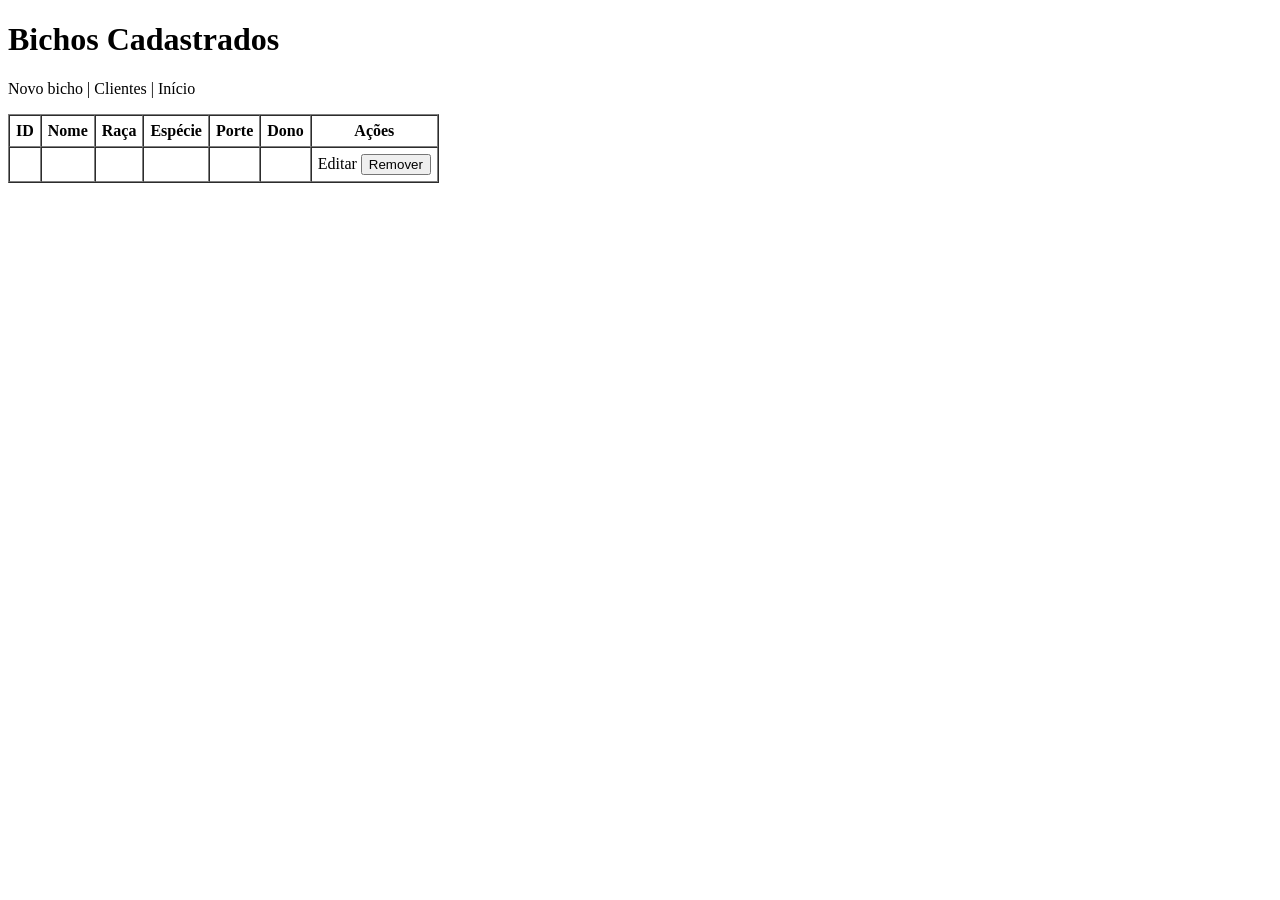
==== src/main/resources/templates/animais.html @ 70ef3036 "listagem com nome do dono, edicao e remocao de bichos" ====
<!DOCTYPE html>
<html xmlns:th="http://www.thymeleaf.org" lang="pt-BR">
<head>
    <meta charset="UTF-8">
    <title>Bichos - Pet Bem-Estar</title>
</head>
<body>
    <h1>Bichos Cadastrados</h1>

    <p>
        <a th:href="@{/animais/novo}">Novo bicho</a> |
        <a th:href="@{/clientes}">Clientes</a> |
        <a th:href="@{/}">Início</a>
    </p>

    <table border="1" cellpadding="6" cellspacing="0">
        <thead>
            <tr>
                <th>ID</th>
                <th>Nome</th>
                <th>Raça</th>
                <th>Espécie</th>
                <th>Porte</th>
                <th>Dono</th>
                <th>Ações</th>
            </tr>
        </thead>
        <tbody>
            <tr th:each="animal : ${animais}">
                <td th:text="${animal.id}"></td>
                <td th:text="${animal.nome}"></td>
                <td th:text="${animal.raca}"></td>
                <td th:text="${animal.especie}"></td>
                <td th:text="${animal.porte}"></td>
                <td th:text="${animal.dono != null ? animal.dono.nome : ''}"></td>
                <td>
                    <a th:href="@{/animais/editar/{id}(id=${animal.id})}">Editar</a>
                    <form th:action="@{/animais/remover/{id}(id=${animal.id})}" method="post" style="display:inline;">
                        <input type="hidden" name="id" th:value="${animal.id}">
                        <button type="submit">Remover</button>
                    </form>
                </td>
            </tr>
        </tbody>
    </table>
</body>
</html>
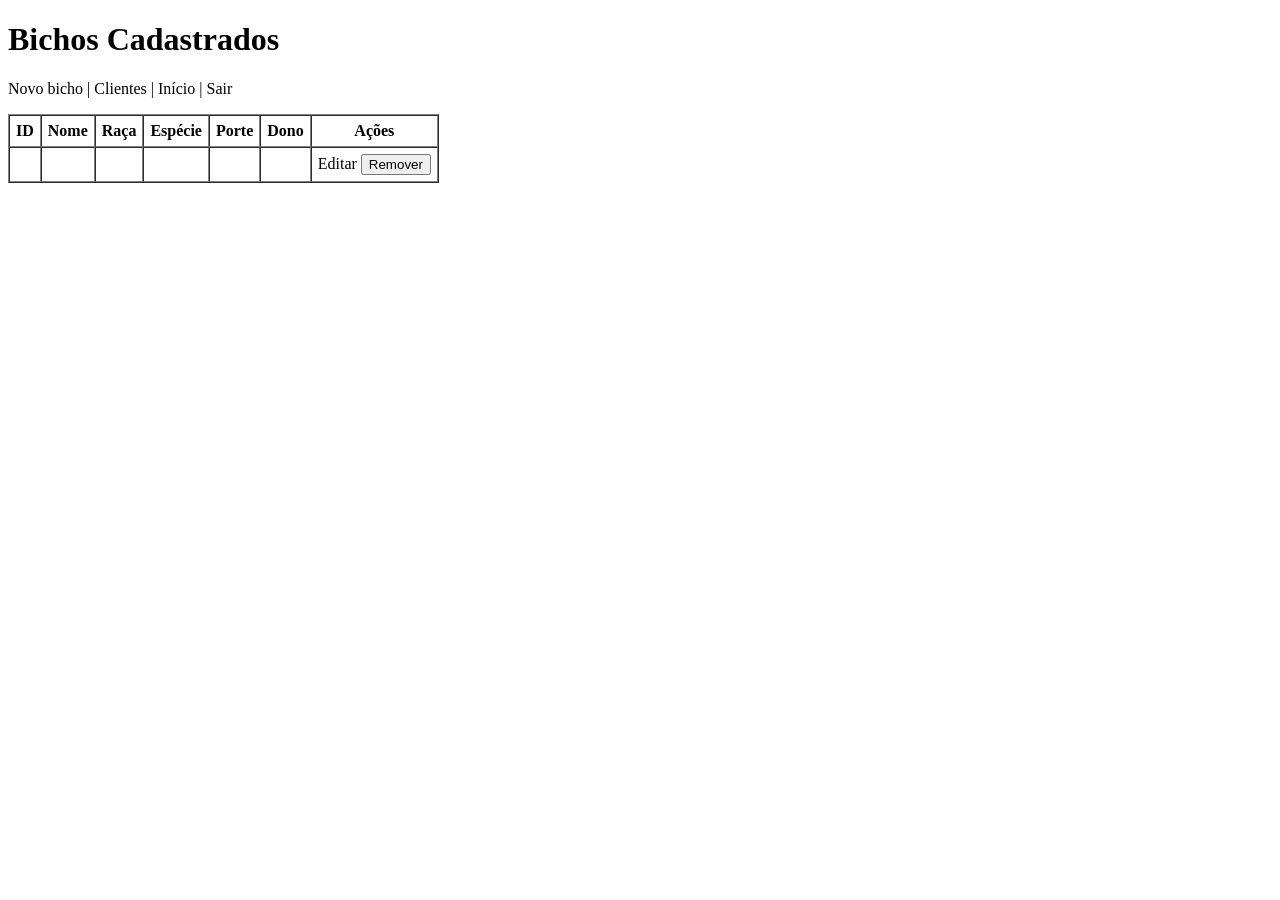
==== commit 3cc2f62a: "feito interceptor de login, telas de login e cadastro e link para sair" ====
--- a/src/main/resources/templates/animais.html
+++ b/src/main/resources/templates/animais.html
@@ -10,7 +10,8 @@
     <p>
         <a th:href="@{/animais/novo}">Novo bicho</a> |
         <a th:href="@{/clientes}">Clientes</a> |
-        <a th:href="@{/}">Início</a>
+        <a th:href="@{/}">Início</a> |
+        <a th:href="@{/logout}">Sair</a>
     </p>
 
     <table border="1" cellpadding="6" cellspacing="0">
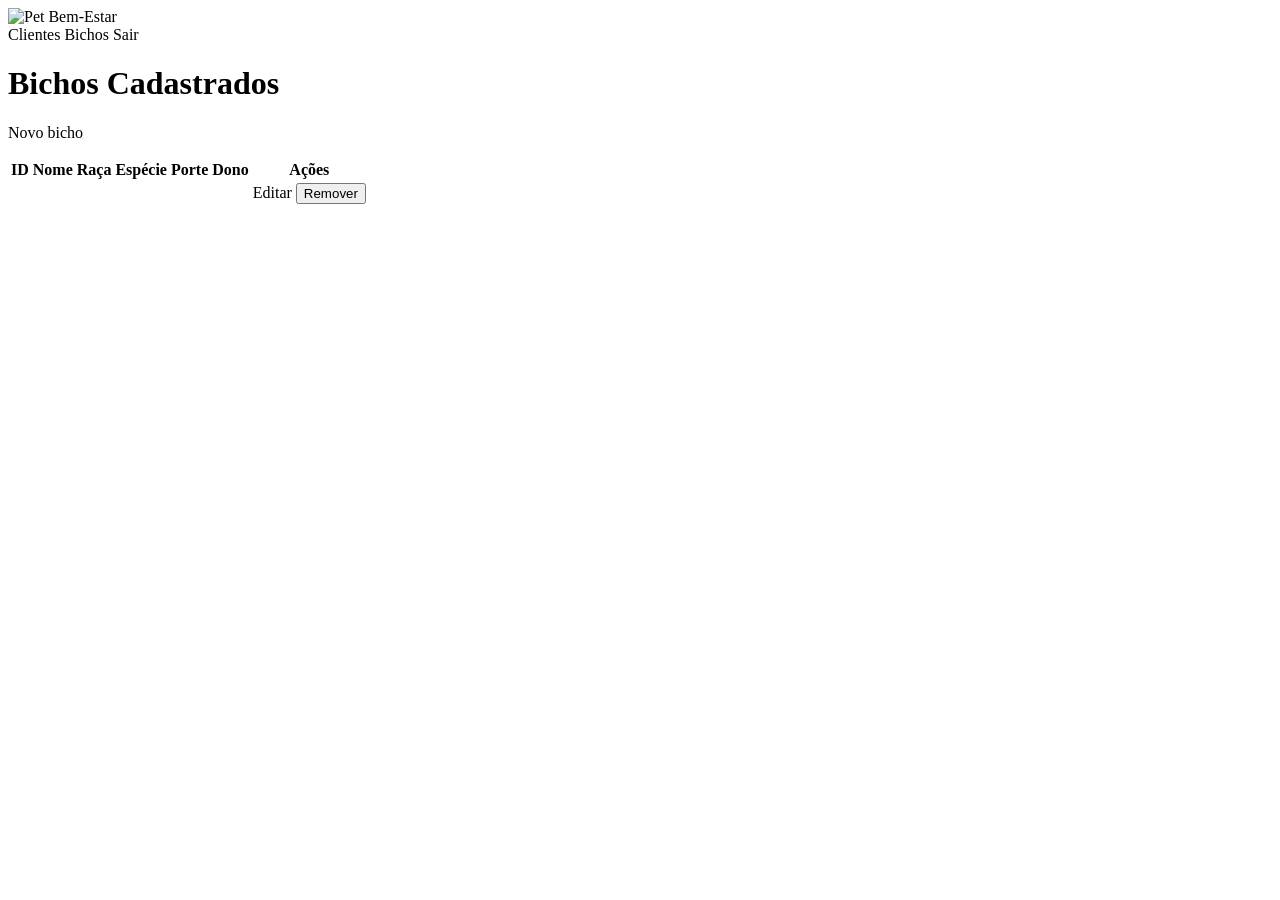
==== commit 9b4f160f: "adicionado logo e estilo css do pet bem-estar em todas as paginas" ====
--- a/src/main/resources/templates/animais.html
+++ b/src/main/resources/templates/animais.html
@@ -3,46 +3,57 @@
 <head>
     <meta charset="UTF-8">
     <title>Bichos - Pet Bem-Estar</title>
+    <link rel="stylesheet" th:href="@{/css/estilo.css}">
 </head>
 <body>
-    <h1>Bichos Cadastrados</h1>
+    <header class="topo">
+        <div class="topo-conteudo">
+            <img th:src="@{/images/logo.jpg}" alt="Pet Bem-Estar" class="logo">
+            <nav class="menu">
+                <a th:href="@{/clientes}">Clientes</a>
+                <a th:href="@{/animais}">Bichos</a>
+                <a th:href="@{/logout}">Sair</a>
+            </nav>
+        </div>
+    </header>
 
-    <p>
-        <a th:href="@{/animais/novo}">Novo bicho</a> |
-        <a th:href="@{/clientes}">Clientes</a> |
-        <a th:href="@{/}">Início</a> |
-        <a th:href="@{/logout}">Sair</a>
-    </p>
+    <main class="conteudo">
+        <h1>Bichos Cadastrados</h1>
 
-    <table border="1" cellpadding="6" cellspacing="0">
-        <thead>
-            <tr>
-                <th>ID</th>
-                <th>Nome</th>
-                <th>Raça</th>
-                <th>Espécie</th>
-                <th>Porte</th>
-                <th>Dono</th>
-                <th>Ações</th>
-            </tr>
-        </thead>
-        <tbody>
-            <tr th:each="animal : ${animais}">
-                <td th:text="${animal.id}"></td>
-                <td th:text="${animal.nome}"></td>
-                <td th:text="${animal.raca}"></td>
-                <td th:text="${animal.especie}"></td>
-                <td th:text="${animal.porte}"></td>
-                <td th:text="${animal.dono != null ? animal.dono.nome : ''}"></td>
-                <td>
-                    <a th:href="@{/animais/editar/{id}(id=${animal.id})}">Editar</a>
-                    <form th:action="@{/animais/remover/{id}(id=${animal.id})}" method="post" style="display:inline;">
-                        <input type="hidden" name="id" th:value="${animal.id}">
-                        <button type="submit">Remover</button>
-                    </form>
-                </td>
-            </tr>
-        </tbody>
-    </table>
+        <p class="acoes-topo">
+            <a th:href="@{/animais/novo}" class="botao">Novo bicho</a>
+        </p>
+
+        <table>
+            <thead>
+                <tr>
+                    <th>ID</th>
+                    <th>Nome</th>
+                    <th>Raça</th>
+                    <th>Espécie</th>
+                    <th>Porte</th>
+                    <th>Dono</th>
+                    <th>Ações</th>
+                </tr>
+            </thead>
+            <tbody>
+                <tr th:each="animal : ${animais}">
+                    <td th:text="${animal.id}"></td>
+                    <td th:text="${animal.nome}"></td>
+                    <td th:text="${animal.raca}"></td>
+                    <td th:text="${animal.especie}"></td>
+                    <td th:text="${animal.porte}"></td>
+                    <td th:text="${animal.dono != null ? animal.dono.nome : ''}"></td>
+                    <td>
+                        <a th:href="@{/animais/editar/{id}(id=${animal.id})}" class="botao">Editar</a>
+                        <form th:action="@{/animais/remover/{id}(id=${animal.id})}" method="post" style="display:inline;">
+                            <input type="hidden" name="id" th:value="${animal.id}">
+                            <button type="submit" class="botao-secundario">Remover</button>
+                        </form>
+                    </td>
+                </tr>
+            </tbody>
+        </table>
+    </main>
 </body>
 </html>
